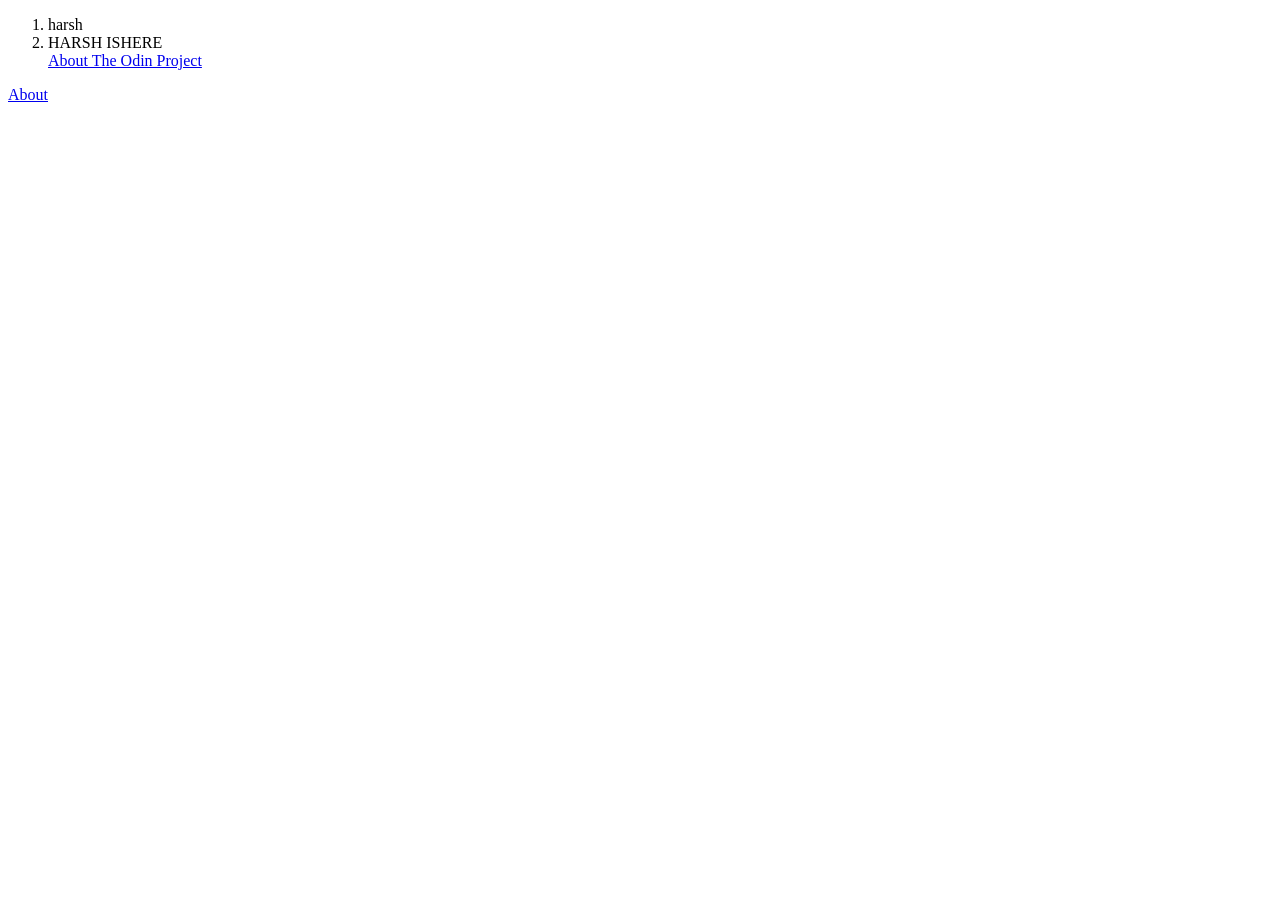
==== index.html @ 95e8ca2b "ssss" ====
<!DOCTYPE html>
<html lang="en">
<head>
    <meta charset="UTF-8">
    <meta name="viewport" content="width=device-width, initial-scale=1.0">
    <title>HELLO PAGE </title>
</head>
<body>
    <!-- ctrl + / is the way to give comments in here  -->
     <ol>
        <li>harsh</li>
        <li>HARSH ISHERE </li>
        <a href="https://www.theodinproject.com/about" target="_blank" rel="noopener noreferrer">About The Odin Project</a>
    
    
    </ol>
    <a href="pages/about.html">About</a>
</body>
</html>
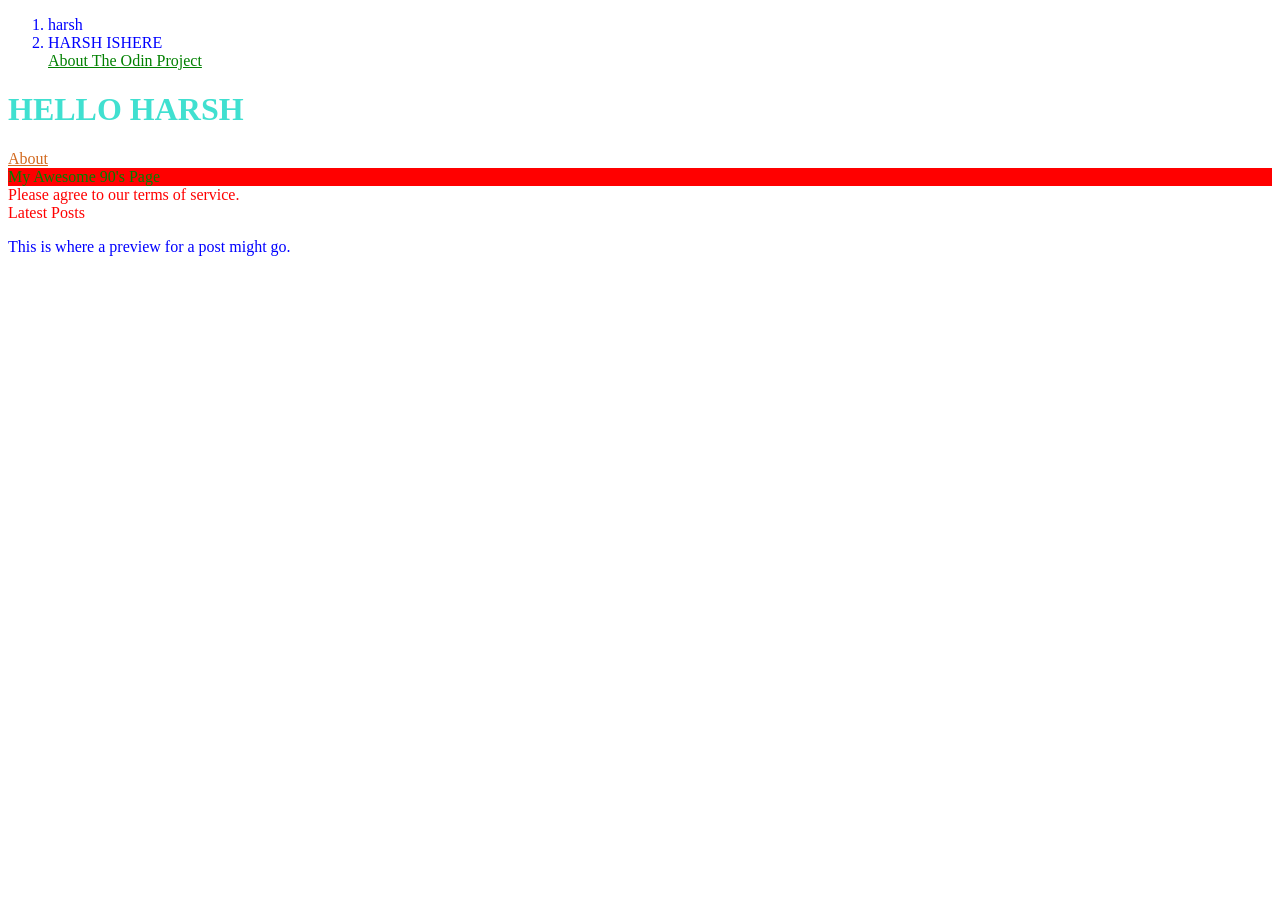
==== commit e3c28fd0: "added extra filess" ====
--- a/index.html
+++ b/index.html
@@ -14,6 +14,70 @@
     
     
     </ol>
-    <a href="pages/about.html">About</a>
+    <h1>HELLO HARSH </h1>
+    <a href="pages/about.html"  class="hell">About</a>
+    <!-- index.html -->
+<!-- index.html -->
+
+<div id="title">My Awesome 90's Page</div>
+
+<div class="alert-text">Please agree to our terms of service.</div>
+<div>
+    <div class="subsection header">Latest Posts</div>
+    <p class="subsection" id="preview">
+      This is where a preview for a post might go.
+    </p>
+  </div>
+  
+
 </body>
+<style>
+    li{
+        color: blue;
+    }
+    /* styles.css */
+
+#title {
+  background-color: red;
+}
+
+    h1{
+       color: turquoise; 
+    }
+    *{
+        color: green;
+    }
+    /* styles.css */
+
+.alert-text {
+  color: red;
+}
+
+    .hell{
+        color: chocolate;
+    }
+    .subsection.header {
+  color: red;
+}
+
+.subsection#preview {
+  color: blue;
+}
+p {
+  /* hex example: */
+  color: #1100ff;
+}
+
+p {
+  /* rgb example: */
+  color: rgb(100, 0, 127);
+}
+
+p {
+  /* hsl example: */
+  color: hsl(15, 82%, 56%);
+}
+
+
+</style>
 </html>
